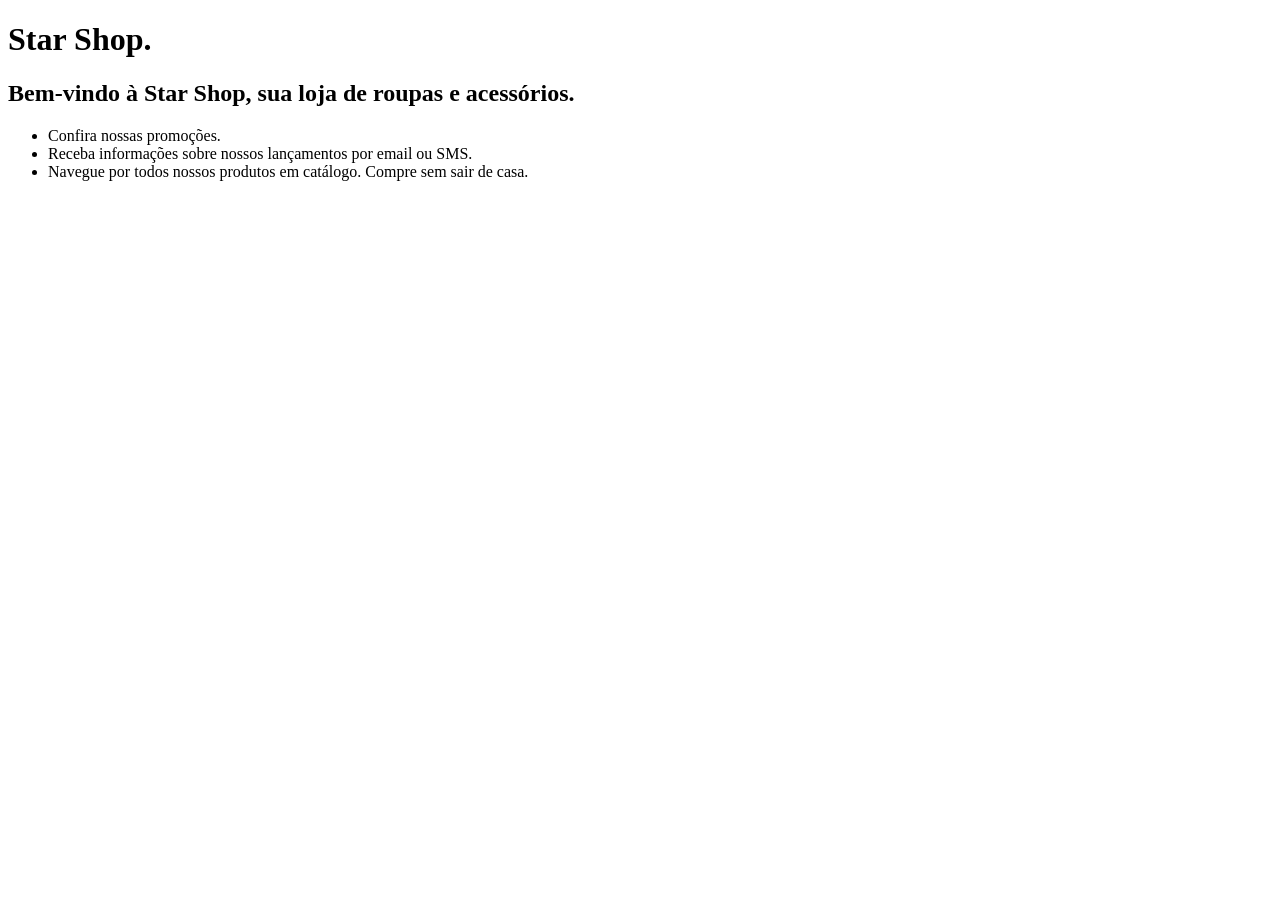
==== index.html @ 32ebe049 "feat: adding first page structure" ====
<!doctype html>
<html lang="pt-br">
    <head>
        <meta charset="UTF-8" />
        <meta name="viewport" content="width=device-width, initial-scale=1.0" />
        <title>Star Shop</title>
    </head>

    <body>
        <h1>Star Shop.</h1>

        <h2>Bem-vindo à Star Shop, sua loja de roupas e acessórios.</h2>

        <ul>
            <li>Confira nossas promoções.</li>

            <li>Receba informações sobre nossos lançamentos por email ou SMS.</li>

            <li>Navegue por todos nossos produtos em catálogo. Compre sem sair de casa.</li>
        </ul>
    </body>
</html>
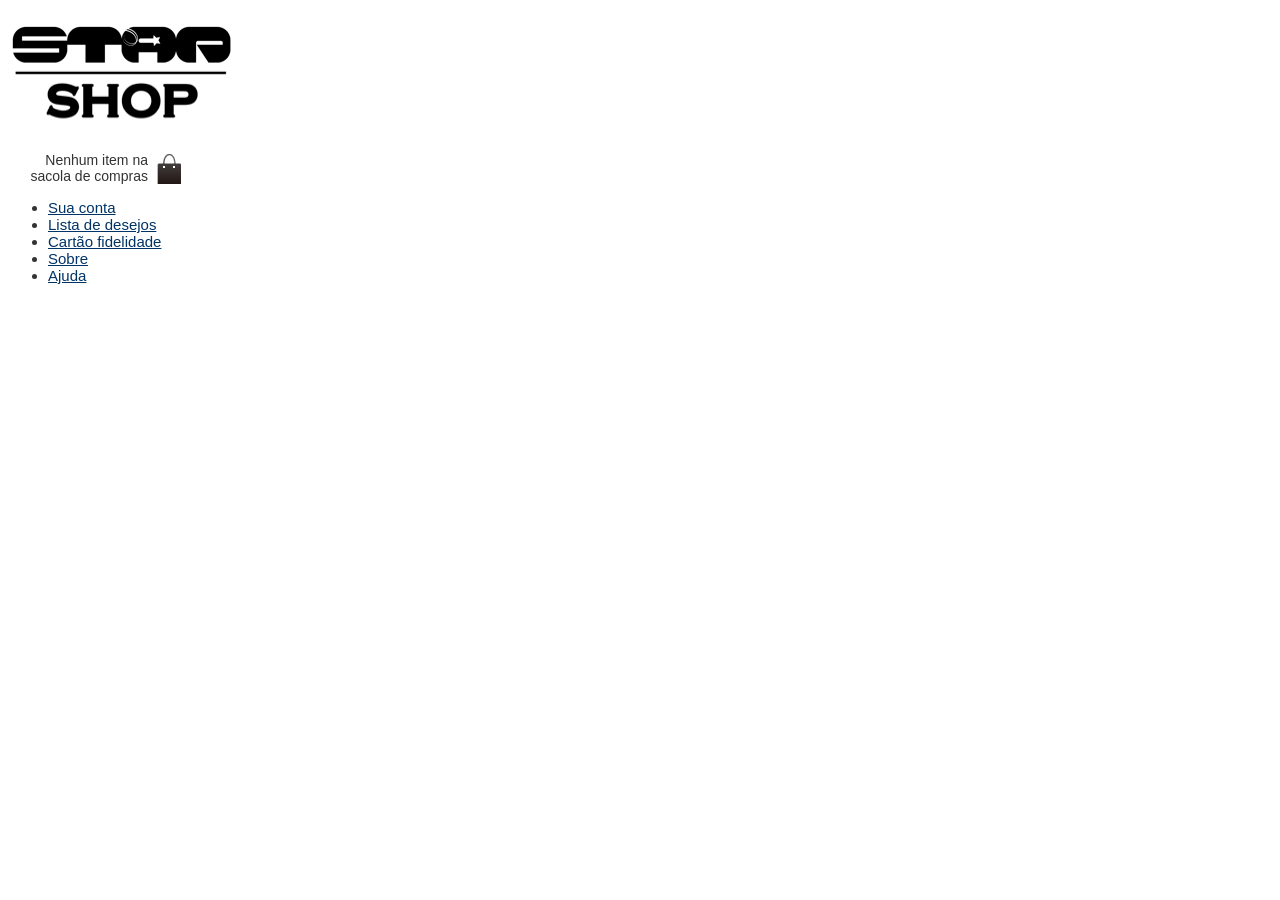
==== commit 96e6f178: "feat: adding other about page styles, and index layout page" ====
--- a/index.html
+++ b/index.html
@@ -1,22 +1,43 @@
 <!doctype html>
 <html lang="pt-br">
-    <head>
-        <meta charset="UTF-8" />
-        <meta name="viewport" content="width=device-width, initial-scale=1.0" />
-        <title>Star Shop</title>
-    </head>
+  <head>
+    <meta charset="UTF-8" />
+    <meta name="viewport" content="width=device-width, initial-scale=1.0" />
+    <title>Star Shop</title>
+    <link rel="stylesheet" href="css/estilos.css" />
+  </head>
 
-    <body>
-        <h1>Star Shop.</h1>
+  <body>
+    <header>
+      <h1>
+        <img src="img/logo.png" alt="Logo da Star Shop" />
+      </h1>
 
-        <h2>Bem-vindo à Star Shop, sua loja de roupas e acessórios.</h2>
+      <p class="sacola">Nenhum item na sacola de compras</p>
 
+      <nav class="menu-opcoes">
         <ul>
-            <li>Confira nossas promoções.</li>
+          <li>
+            <a href="">Sua conta</a>
+          </li>
 
-            <li>Receba informações sobre nossos lançamentos por email ou SMS.</li>
+          <li>
+            <a href="">Lista de desejos</a>
+          </li>
 
-            <li>Navegue por todos nossos produtos em catálogo. Compre sem sair de casa.</li>
+          <li>
+            <a href="">Cartão fidelidade</a>
+          </li>
+
+          <li>
+            <a href="/sobre.html">Sobre</a>
+          </li>
+
+          <li>
+            <a href="">Ajuda</a>
+          </li>
         </ul>
-    </body>
+      </nav>
+    </header>
+  </body>
 </html>
--- a/css/estilos.css
+++ b/css/estilos.css
@@ -0,0 +1,23 @@
+body {
+  color: #333333;
+  font-family: "Lucide Sans Unicode", "Lucida Grande", sans-serif;
+}
+
+.sacola {
+  background-image: url("../img/sacola.png");
+  background-repeat: no-repeat;
+  background-position: top right;
+
+  font-size: 14px;
+  padding-right: 35px;
+  text-align: right;
+  width: 140px;
+}
+
+.menu-opcoes {
+  font-size: 15px;
+}
+
+.menu-opcoes a {
+  color: #003366;
+}
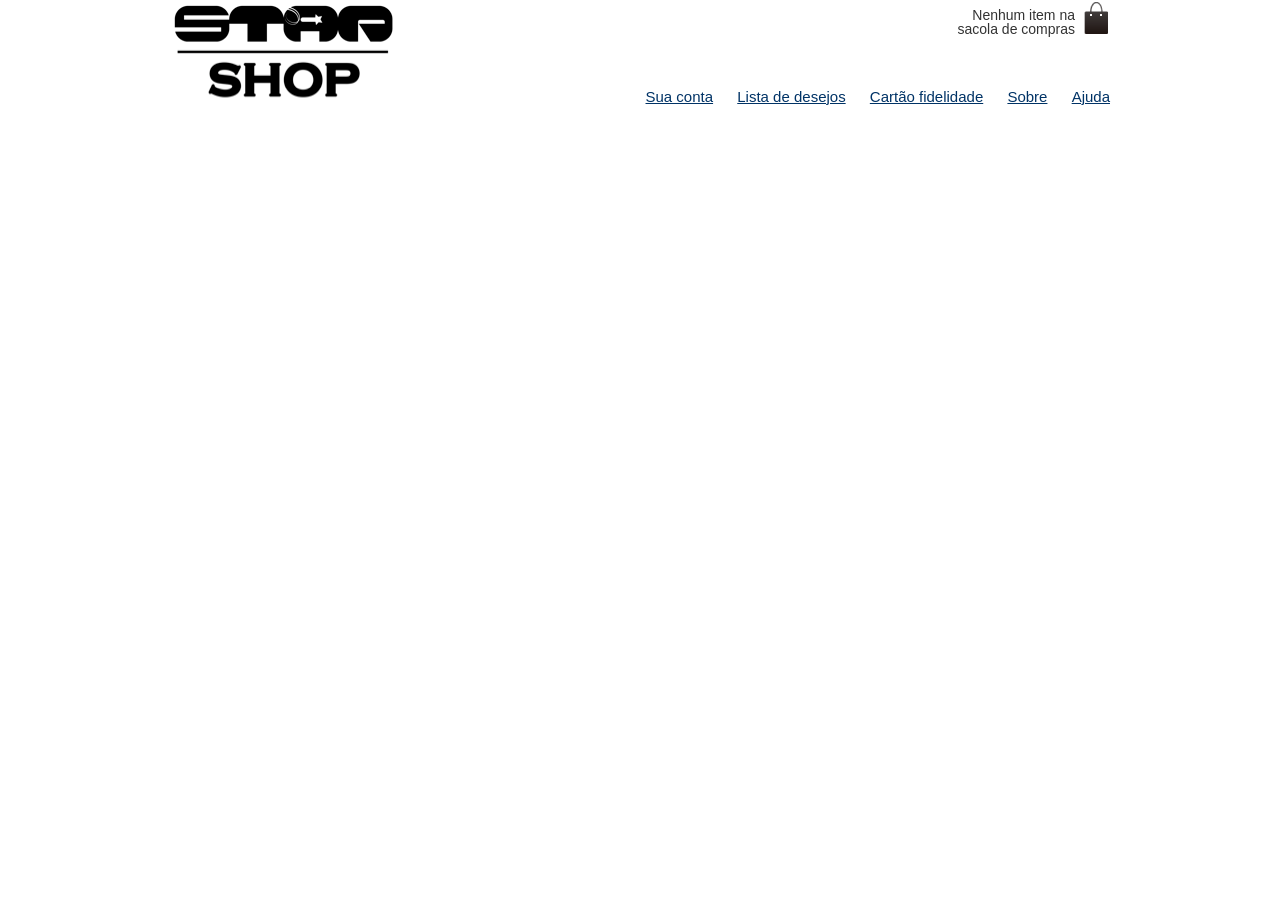
==== commit 13719422: "feat: adding header on hone-page and about-page" ====
--- a/index.html
+++ b/index.html
@@ -4,11 +4,12 @@
     <meta charset="UTF-8" />
     <meta name="viewport" content="width=device-width, initial-scale=1.0" />
     <title>Star Shop</title>
+    <link rel="stylesheet" href="css/reset.css" />
     <link rel="stylesheet" href="css/estilos.css" />
   </head>
 
   <body>
-    <header>
+    <header class="container">
       <h1>
         <img src="img/logo.png" alt="Logo da Star Shop" />
       </h1>
--- a/css/estilos.css
+++ b/css/estilos.css
@@ -1,6 +1,15 @@
 body {
   color: #333333;
   font-family: "Lucide Sans Unicode", "Lucida Grande", sans-serif;
+}
+
+header {
+  position: relative;
+}
+
+.container {
+  margin: 0 auto;
+  width: 940px;
 }
 
 .sacola {
@@ -11,13 +20,26 @@
   font-size: 14px;
   padding-right: 35px;
   text-align: right;
+
+  position: absolute;
+  top: 0;
+  right: 0;
   width: 140px;
+  padding-top: 8px;
 }
 
 .menu-opcoes {
   font-size: 15px;
+  position: absolute;
+  bottom: 0;
+  right: 0;
 }
 
 .menu-opcoes a {
   color: #003366;
 }
+
+.menu-opcoes ul li {
+  display: inline;
+  margin-left: 20px;
+}
